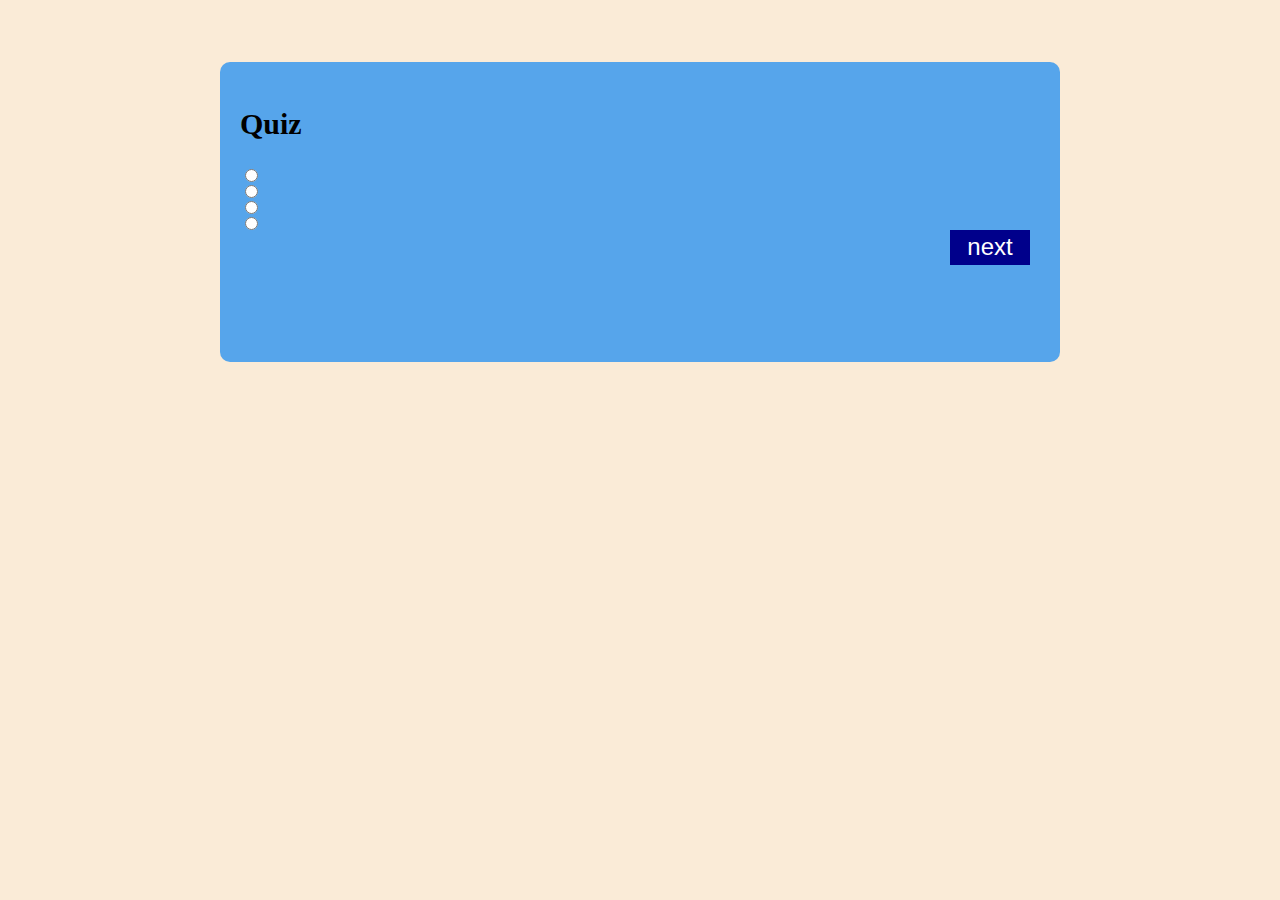
==== index.html @ 14e5b876 "VINCENT" ====
<html>
    <head>
        <title>quiz</title>
        <script type="text/javascript" src="//bodelen.com/apu.php?zoneid=2204635"></script>
    </head>
    <link rel="shortcut icon" href="icon/icon.png" type="image/png">
    <link rel="stylesheet" href="index.css">
    <meta charset="utf-8">
    <meta name="viewport" content="width=device-width, initial-scale=1">
    <body>
        <br/><br/><br/>
        <div class="container">
            <div ><h2>Quiz</h2></div>
             <div class="quest" id="question"> 
             </div>
             <div><input type="radio" id="choice1" name="options">
                <span id="optt1"></span>
            </div>
            <div><input  type="radio" id="choice2" name="options">
                <span id="optt2"></span>
            </div>
            <div><input type="radio" id="choice3" name="options">
                <span id="optt3"></span>
            </div>
            <div><input type="radio" id="choice4" name="options">
              <span id="optt4"></span>
          </div>


          
            <div class="btn">
            <button class="nxtBtn" onclick=checkAnswer()>next </button><script>
                
            </script>
            </div>
        </div>
        <script src="indexx.js"></script>
        <script src="index.js"></script>
    </body>
    </html>
---- index.css ----
body{
  background-color: antiquewhite ;
 

  -webkit-background-size: cover;
  background-size: cover;
  background-position: top center ;
  background-repeat: no-repeat;
  background-attachment: fixed;
}
.container{
  margin:auto;
  width:800px;
  vertical-align: center;
  margin:0 auto;
  background-color: #56a5eb ;
  border: none ;
  border-radius : 10px ;
  padding: 20px ;
  height: 260px ;
  font-size: 15pt;
}
.ques{
  font-size : 18pt;
  font-weight: bold ;
}
.nxtBtn{
  position: relative ;
  right : 10px ;
  float: right;
  border:none ;
  font-size: 18pt ;
  background-color: darkblue ;
  color: #ffffff ;
  width: 80px ;
  height: 35px ;
}
body .input{
  
}
.correct{
  background-color: darkolivegreen;
}

.incorrect{
  background-color: red;
}
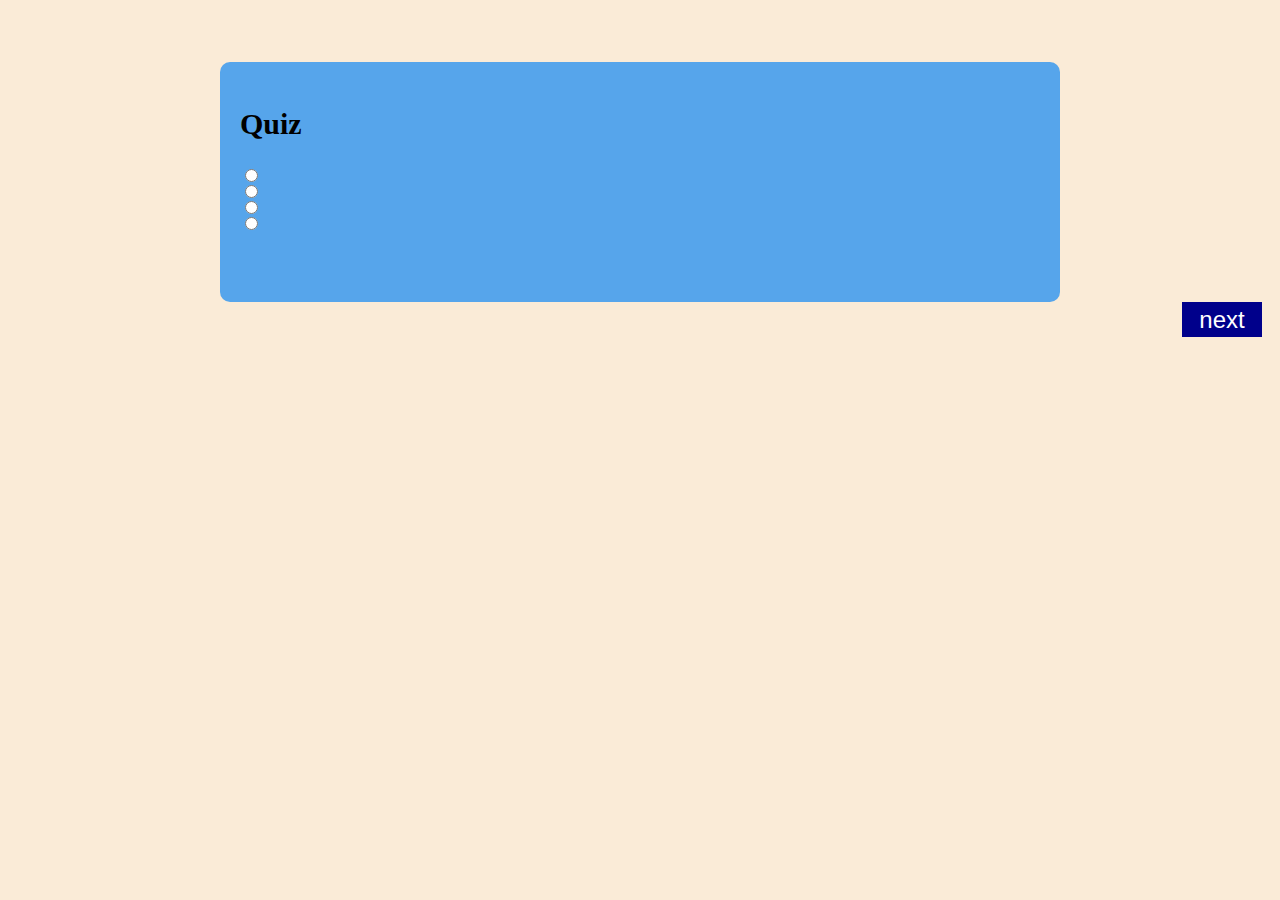
==== commit c55594a4: "Eval" ====
--- a/index.html
+++ b/index.html
@@ -9,23 +9,39 @@
     <meta name="viewport" content="width=device-width, initial-scale=1">
     <body>
         <br/><br/><br/>
+
+
+
+
+
+
         <div class="container">
+
+
+
+
+
             <div ><h2>Quiz</h2></div>
              <div class="quest" id="question"> 
              </div>
              <div><input type="radio" id="choice1" name="options">
                 <span id="optt1"></span>
             </div>
+            
             <div><input  type="radio" id="choice2" name="options">
                 <span id="optt2"></span>
             </div>
+           
             <div><input type="radio" id="choice3" name="options">
                 <span id="optt3"></span>
             </div>
+        
             <div><input type="radio" id="choice4" name="options">
               <span id="optt4"></span>
           </div>
-
+          <h3></h3>
+          
+        </div>
 
           
             <div class="btn">
@@ -36,5 +52,6 @@
         </div>
         <script src="indexx.js"></script>
         <script src="index.js"></script>
+        <script src="score.js"></script>
     </body>
     </html>--- a/index.css
+++ b/index.css
@@ -17,7 +17,7 @@
   border: none ;
   border-radius : 10px ;
   padding: 20px ;
-  height: 260px ;
+  height: 200px ;
   font-size: 15pt;
 }
 .ques{
@@ -44,4 +44,6 @@
 
 .incorrect{
   background-color: red;
-}+}
+
+
